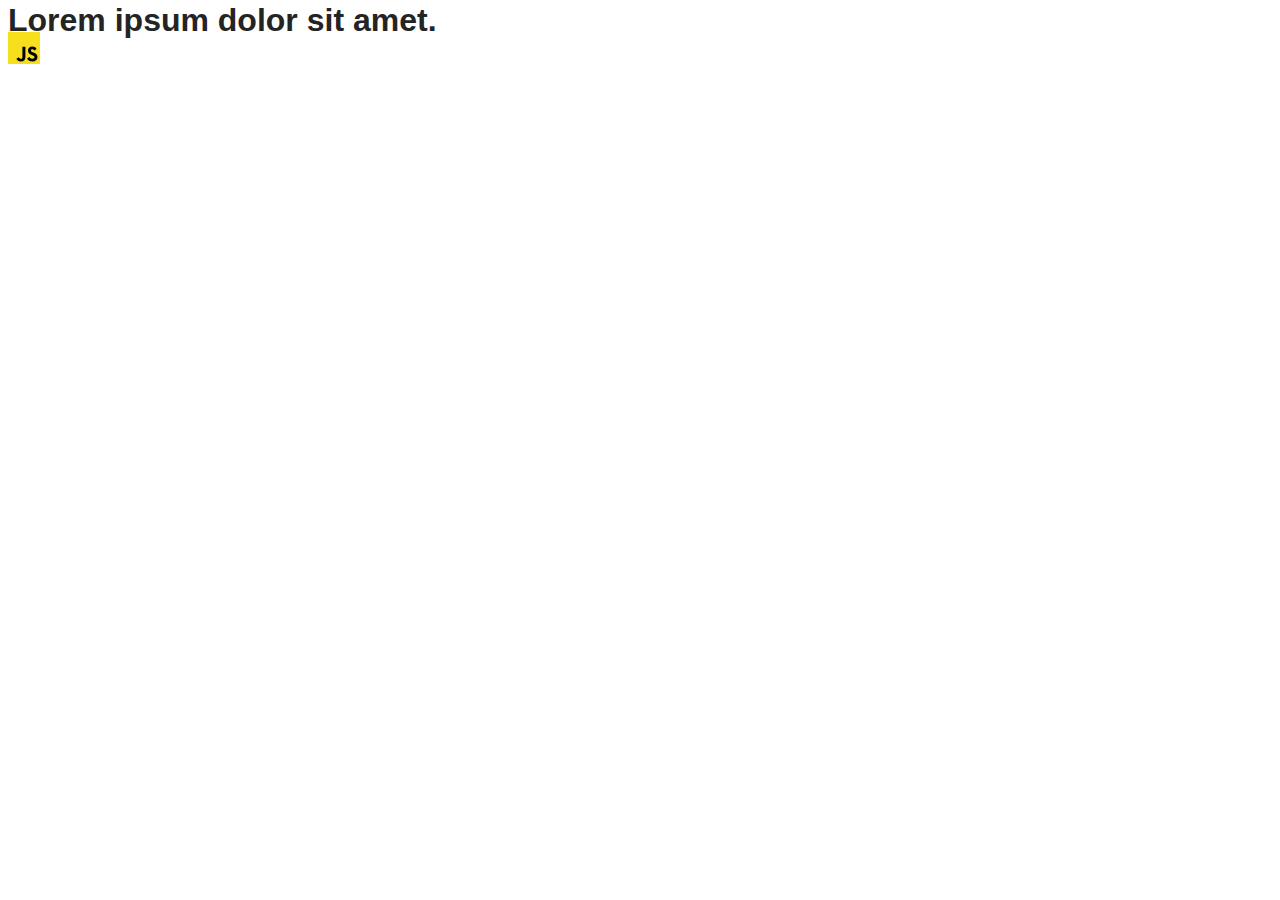
==== src/index.html @ 489fc4f9 "Initial commit" ====
<!DOCTYPE html>
<html lang="en">
  <head>
    <meta charset="UTF-8" />
    <link rel="icon" type="image/svg+xml" href="/favicon.svg" />
    <meta name="viewport" content="width=device-width, initial-scale=1.0" />
    <title>Vanilla App Template</title>
    <link rel="stylesheet" href="./css/styles.css" />
  </head>
  <body>
    <load ="partials/header.html" />

    <section>
      <h1>Lorem ipsum dolor sit amet.</h1>
      <!-- Path to images as from index.html file -->
      <img src="./img/javascript.svg" alt="" />
    </section>

    <!-- Loads the specified .html file -->
    <load ="partials/vite-promo.html" />

    <script type="module" src="./main.js"></script>
  </body>
</html>
---- src/css/styles.css ----
/**
  |============================
  | include css partials with
  | default @import url()
  |============================
*/
@import url('./reset.css');
@import url('./vite-promo.css');
@import url('./header.css');

:root {
  font-family: Inter, Avenir, Helvetica, Arial, sans-serif;
  font-size: 16px;
  line-height: 24px;
  font-weight: 400;

  color: #242424;
  background-color: rgba(255, 255, 255, 0.87);

  font-synthesis: none;
  text-rendering: optimizeLegibility;
  -webkit-font-smoothing: antialiased;
  -moz-osx-font-smoothing: grayscale;
  -webkit-text-size-adjust: 100%;
}
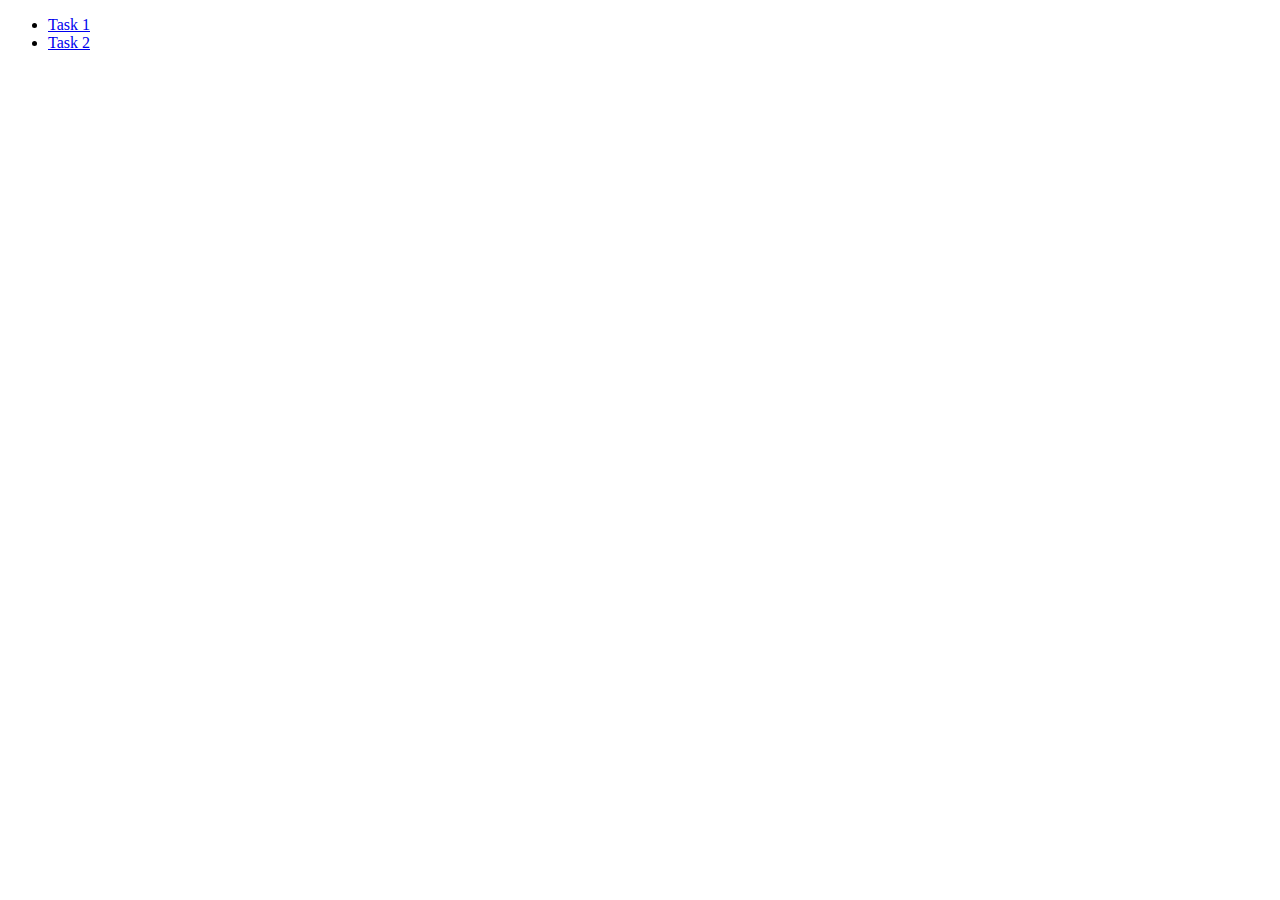
==== commit 13baee2e: "files&repo" ====
--- a/src/index.html
+++ b/src/index.html
@@ -2,23 +2,15 @@
 <html lang="en">
   <head>
     <meta charset="UTF-8" />
-    <link rel="icon" type="image/svg+xml" href="/favicon.svg" />
+    <meta http-equiv="X-UA-Compatible" content="IE=edge" />
     <meta name="viewport" content="width=device-width, initial-scale=1.0" />
-    <title>Vanilla App Template</title>
-    <link rel="stylesheet" href="./css/styles.css" />
+    <title>Homework 9</title>
+    <link rel="stylesheet" href="css/common.css" />
   </head>
   <body>
-    <load ="partials/header.html" />
-
-    <section>
-      <h1>Lorem ipsum dolor sit amet.</h1>
-      <!-- Path to images as from index.html file -->
-      <img src="./img/javascript.svg" alt="" />
-    </section>
-
-    <!-- Loads the specified .html file -->
-    <load ="partials/vite-promo.html" />
-
-    <script type="module" src="./main.js"></script>
+    <ul>
+      <li><a href="1-gallery.html">Task 1</a></li>
+      <li><a href="2-form.html">Task 2</a></li>
+    </ul>
   </body>
 </html>
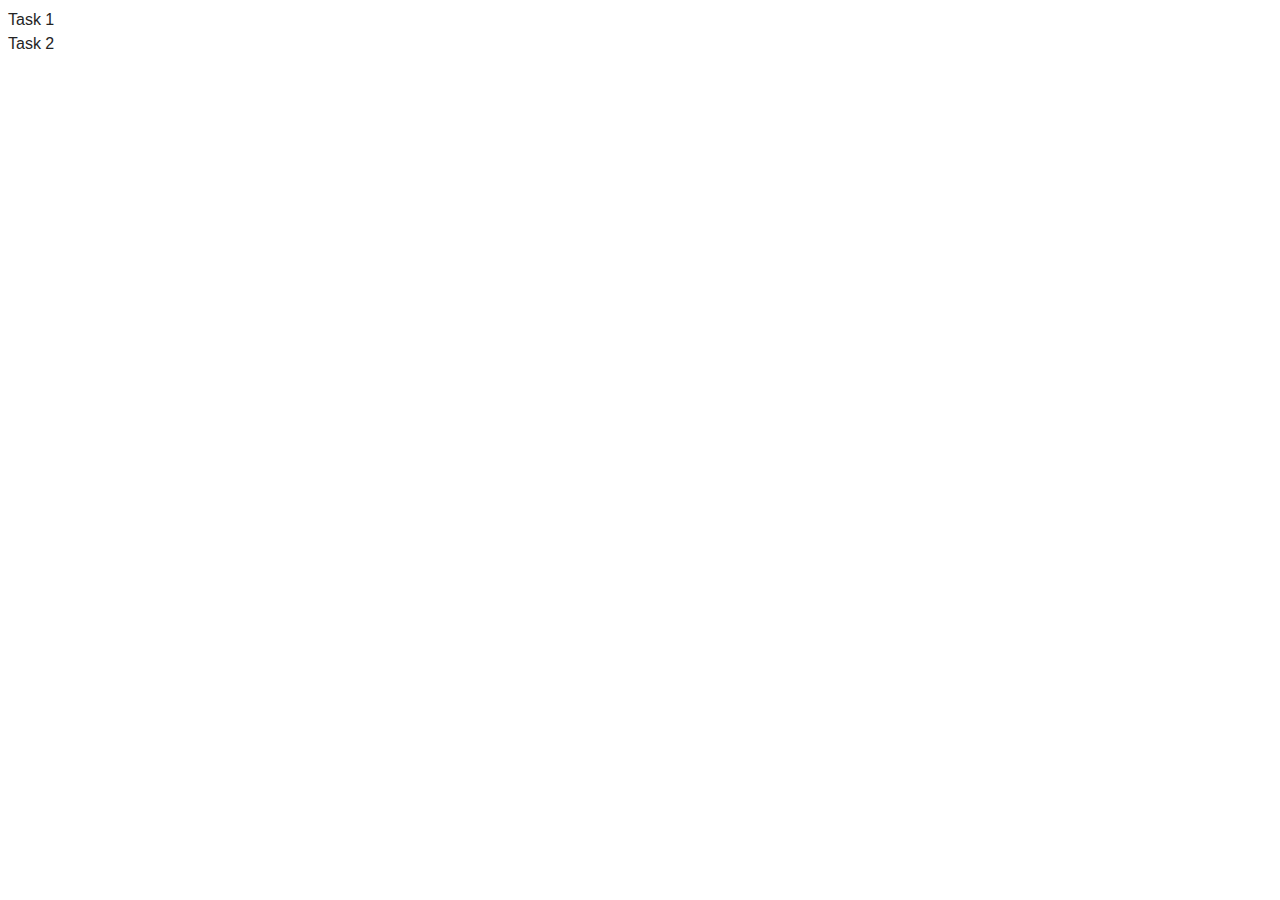
==== commit 4874c2ee: "first-fin" ====
--- a/src/index.html
+++ b/src/index.html
@@ -5,7 +5,7 @@
     <meta http-equiv="X-UA-Compatible" content="IE=edge" />
     <meta name="viewport" content="width=device-width, initial-scale=1.0" />
     <title>Homework 9</title>
-    <link rel="stylesheet" href="css/common.css" />
+    <link rel="stylesheet" href="css/styles.css" />
   </head>
   <body>
     <ul>
--- a/src/css/styles.css
+++ b/src/css/styles.css
@@ -0,0 +1,52 @@
+/**
+  |============================
+  | include css partials with
+  | default @import url()
+  |============================
+*/
+@import url('./reset.css');
+@import url('./vite-promo.css');
+@import url('./header.css');
+
+:root {
+  font-family: Inter, Avenir, Helvetica, Arial, sans-serif;
+  font-size: 16px;
+  line-height: 24px;
+  font-weight: 400;
+
+  color: #242424;
+  background-color: rgba(255, 255, 255, 0.87);
+
+  font-synthesis: none;
+  text-rendering: optimizeLegibility;
+  -webkit-font-smoothing: antialiased;
+  -moz-osx-font-smoothing: grayscale;
+  -webkit-text-size-adjust: 100%;
+}
+
+ul {
+  list-style-type: none;
+}
+
+.gallery {
+  display: flex;
+  justify-content: center;
+  align-items: center;
+  flex-wrap: wrap;
+  column-gap: 24px;
+  row-gap: 24px;
+  padding-top: 24px;
+  padding-bottom: 24px;
+  list-style-type: none;
+  width: 1440px;
+  margin: 0;
+}
+
+.gallery-image {
+  max-width: 360px;
+  cursor: pointer;
+}
+
+.modal {
+  cursor: pointer;
+}
